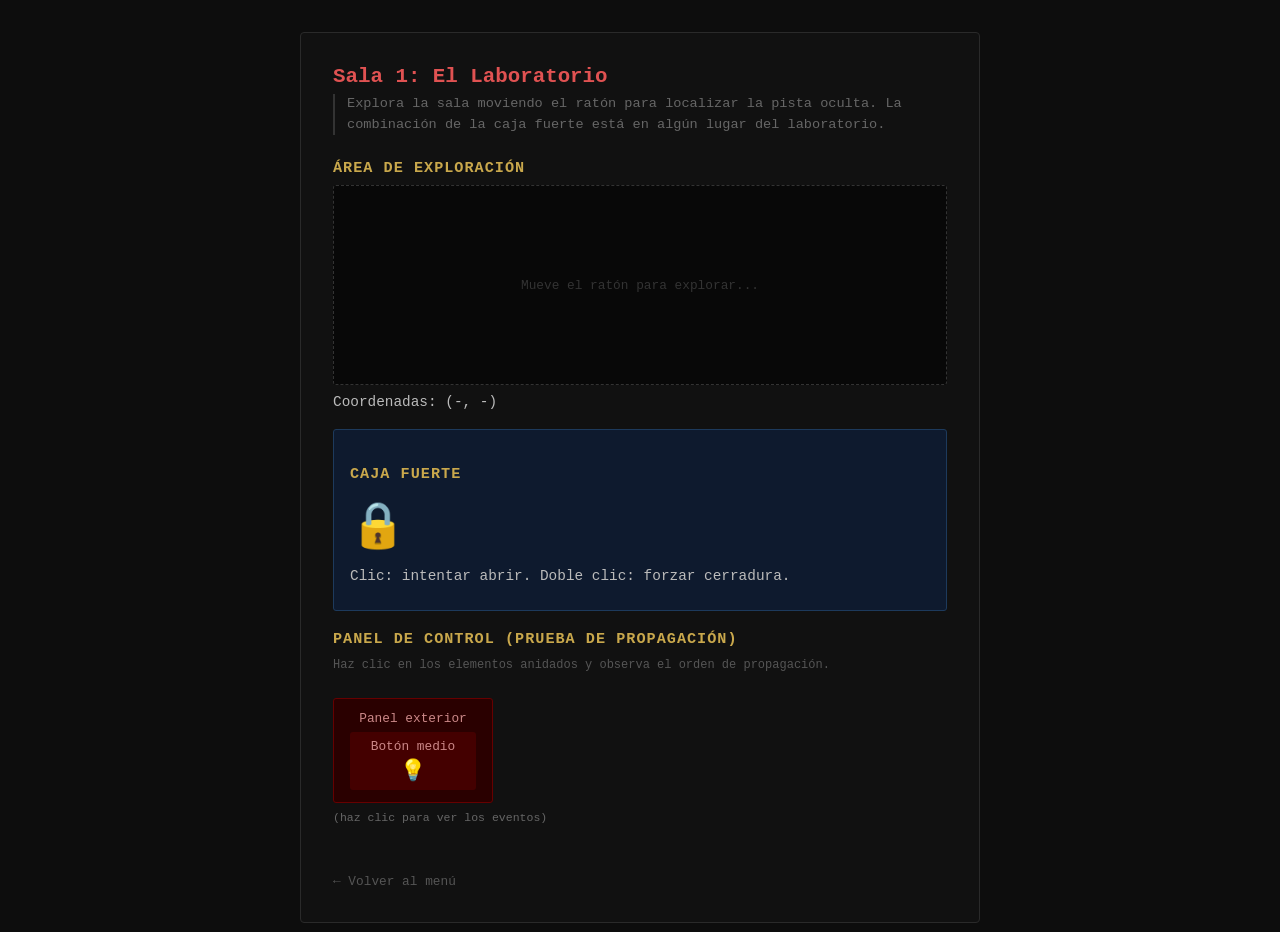
==== sala1/sala1.html @ 7e7aed98 "Sala 1. Se añaden eventos de ratón con coordenadas relativas al área" ====
<!DOCTYPE html>
<html lang="es">

<head>
  <meta charset="UTF-8">
  <title>Sala 1. El Laboratorio</title>
  <link rel="stylesheet" href="../estilos.css">
</head>

<body>
  <div class="sala">
    <h2>Sala 1: El Laboratorio</h2>
    <p class="descripcion">
      Explora la sala moviendo el ratón para localizar la pista oculta.
      La combinación de la caja fuerte está en algún lugar del laboratorio.
    </p>

    <!-- Área de exploración: mousemove + getBoundingClientRect -->
    <h3>Área de exploración</h3>
    <div class="area-exploracion" id="area">
      <span class="hint">Mueve el ratón para explorar...</span>
      <div class="objeto-oculto" id="objetoOculto">🔑</div>
    </div>
    <p id="coordenadas">Coordenadas: (-, -)</p>
    <p id="mensaje-area"></p>

    <!-- Caja fuerte: handleEvent (click y doble click) -->
    <div class="panel-cofre">
      <h3>Caja fuerte</h3>
      <div class="cofre" id="cofre">🔒</div>
      <p id="mensaje-cofre">Clic: intentar abrir. Doble clic: forzar cerradura.</p>
    </div>

    <!-- Panel de alarma: propagación y captura -->
    <h3>Panel de control (prueba de propagación)</h3>
    <p style="font-size:0.75rem; color:#555; margin-bottom:0.5rem">
      Haz clic en los elementos anidados y observa el orden de propagación.
    </p>
    <div class="panel-alarma" id="panelAlarma" data-externo>
      Panel exterior
      <div class="boton-alarma" id="botonAlarma">
        Botón medio
        <span class="luz" id="luz">💡</span>
      </div>
    </div>
    <p id="mensaje-propagacion">(haz clic para ver los eventos)</p>

    <a href="../index.html" class="btn-volver">← Volver al menú</a>
  </div>

  <script src="sala1.js"></script>
</body>

</html>
---- estilos.css ----
* {
    box-sizing: border-box;
    margin: 0;
    padding: 0;
}

body {
    font-family: 'Courier New', monospace;
    background: #0d0d0d;
    color: #d4d4d4;
    min-height: 100vh;
}

p {
    margin: 0.4rem 0;
    font-size: 0.9rem;
    color: #bbb;
    line-height: 1.5;
}

h3 {
    color: #c9a84c;
    font-size: 0.95rem;
    margin: 1.2rem 0 0.5rem;
    text-transform: uppercase;
    letter-spacing: 1px;
}

/* ---- MENÚ PRINCIPAL ---- */
.menu {
    max-width: 460px;
    margin: 6rem auto;
    text-align: center;
    padding: 2.5rem 2rem;
    background: #111;
    border-radius: 4px;
    border: 1px solid #2a2a2a;
}

.menu h1 {
    font-size: 1.8rem;
    margin-bottom: 0.5rem;
    color: #e05252;
}

.subtitulo {
    color: #666;
    margin-bottom: 2rem;
}

.salas {
    display: flex;
    flex-direction: column;
    gap: 0.75rem;
}

.btn-sala {
    display: block;
    padding: 0.9rem 1rem;
    background: #1a1a1a;
    color: #d4d4d4;
    text-decoration: none;
    border-radius: 3px;
    border: 1px solid #333;
    font-family: 'Courier New', monospace;
    transition: border-color 0.2s, color 0.2s;
    font-size: 0.9rem;
}

.btn-sala:hover {
    border-color: #e05252;
    color: #e05252;
}

/* ---- SALA GENERAL ---- */
.sala {
    max-width: 680px;
    margin: 2rem auto;
    padding: 2rem;
    background: #111;
    border-radius: 4px;
    border: 1px solid #2a2a2a;
}

.sala h2 {
    color: #e05252;
    margin-bottom: 0.4rem;
    font-size: 1.3rem;
}

.descripcion {
    color: #666;
    margin-bottom: 1.5rem;
    font-size: 0.85rem;
    border-left: 2px solid #333;
    padding-left: 0.75rem;
}

.btn-volver {
    display: inline-block;
    margin-top: 2.5rem;
    color: #555;
    text-decoration: none;
    font-size: 0.8rem;
    font-family: 'Courier New', monospace;
}

.btn-volver:hover {
    color: #999;
}

/* ---- ÁREA DE EXPLORACIÓN (Sala 1) ---- */
.area-exploracion {
    position: relative;
    width: 100%;
    height: 200px;
    background: #080808;
    border: 1px dashed #333;
    border-radius: 3px;
    cursor: crosshair;
    overflow: hidden;
}

.area-exploracion .hint {
    position: absolute;
    top: 50%;
    left: 50%;
    transform: translate(-50%, -50%);
    color: #333;
    pointer-events: none;
    font-size: 0.8rem;
}

.objeto-oculto {
    position: absolute;
    font-size: 1.4rem;
    opacity: 0;
    transition: opacity 0.15s;
    pointer-events: none;
}

/* ---- COFRE (Sala 1) ---- */
.panel-cofre {
    margin-top: 1rem;
    padding: 1rem;
    background: #0e1a2e;
    border-radius: 3px;
    border: 1px solid #1d3a5c;
}

.cofre {
    font-size: 2.8rem;
    cursor: pointer;
    display: inline-block;
    margin: 0.4rem 0;
    transition: transform 0.25s;
    user-select: none;
}

.cofre:hover {
    transform: scale(1.08);
}

/* ---- PANEL ALARMA (Sala 1) ---- */
.panel-alarma {
    display: inline-block;
    margin-top: 1rem;
    padding: 0.75rem 1rem;
    background: #2a0000;
    border: 1px solid #600;
    border-radius: 3px;
    cursor: pointer;
    text-align: center;
    min-width: 160px;
    font-size: 0.8rem;
    color: #c88;
}

.boton-alarma {
    background: #400;
    border-radius: 3px;
    padding: 0.4rem;
    margin-top: 0.4rem;
    cursor: pointer;
}

.luz {
    font-size: 1.3rem;
    cursor: pointer;
    display: block;
    margin-top: 0.3rem;
}

#mensaje-propagacion {
    font-size: 0.72rem;
    color: #666;
    margin-top: 0.4rem;
    font-family: 'Courier New', monospace;
    cursor: pointer;
    min-height: 1rem;
    line-height: 1.6;
}

/* ---- TECLADO (Sala 2) ---- */
.panel-teclado {
    padding: 1rem;
    background: #0e1a2e;
    border: 1px solid #1d3a5c;
    border-radius: 3px;
    margin-bottom: 1rem;
}

.panel-teclado input {
    font-size: 1.4rem;
    padding: 0.4rem 1rem;
    background: #000;
    color: #00ff88;
    border: 1px solid #00ff88;
    border-radius: 2px;
    font-family: 'Courier New', monospace;
    letter-spacing: 0.6rem;
    width: 160px;
    margin: 0.5rem 0;
    display: block;
}

.panel-teclado input:focus {
    outline: none;
    box-shadow: 0 0 6px #00ff8844;
}

/* ---- PUERTA (Sala 2) ---- */
.puerta {
    display: inline-block;
    text-align: center;
    padding: 1rem 1.5rem;
    background: #1a1000;
    border: 1px solid #c9a84c;
    border-radius: 3px;
    margin: 1rem 0;
}

.puerta span {
    font-size: 2.8rem;
    display: block;
}

.puerta p {
    color: #c9a84c;
    font-size: 0.75rem;
    margin-top: 0.3rem;
}

/* ---- DRAG & DROP OBJETOS (Sala 3) ---- */
.objetos-drag {
    display: flex;
    gap: 0.5rem;
    flex-wrap: wrap;
    margin: 0.5rem 0;
}

.objeto-arrastrable {
    padding: 0.5rem 0.9rem;
    background: #1a1a1a;
    border: 1px solid #444;
    border-radius: 3px;
    cursor: grab;
    user-select: none;
    font-size: 0.85rem;
}

.objeto-arrastrable:active {
    cursor: grabbing;
}

.estanterias {
    display: flex;
    gap: 0.5rem;
    flex-wrap: wrap;
    margin: 0.5rem 0;
}

.estanteria {
    flex: 1;
    min-height: 75px;
    min-width: 130px;
    padding: 0.5rem;
    background: #080808;
    border: 1px dashed #333;
    border-radius: 3px;
    font-size: 0.72rem;
    color: #555;
    display: flex;
    flex-wrap: wrap;
    gap: 4px;
    align-items: flex-start;
}

.estanteria.highlight {
    border-color: #4a8fcc;
    background: #0a1422;
}

/* ---- DROP FICHERO (Sala 3) ---- */
.drop-fichero {
    padding: 1.5rem;
    border: 1px dashed #444;
    border-radius: 3px;
    text-align: center;
    cursor: pointer;
    color: #555;
    background: #080808;
    transition: border-color 0.2s, color 0.2s;
    font-size: 0.85rem;
    margin: 0.5rem 0;
}

.drop-fichero.highlight {
    border-color: #4a8fcc;
    color: #4a8fcc;
}

/* ---- INFO VENTANA FIJA (Sala 3) ---- */
.info-ventana {
    position: fixed;
    top: 1rem;
    right: 1rem;
    background: #111;
    padding: 0.5rem 0.9rem;
    border: 1px solid #2a2a2a;
    border-radius: 3px;
    font-size: 0.72rem;
    color: #555;
    line-height: 1.7;
}

/* ---- FORMULARIO (Sala 3) ---- */
.seccion-formulario {
    margin-top: 1.5rem;
}

#formEscape {
    display: flex;
    flex-direction: column;
    gap: 0.3rem;
}

#formEscape label {
    font-size: 0.78rem;
    color: #666;
    margin-top: 0.6rem;
}

#formEscape input {
    padding: 0.45rem 0.7rem;
    background: #080808;
    border: 1px solid #333;
    border-radius: 2px;
    color: #d4d4d4;
    font-size: 0.85rem;
    font-family: 'Courier New', monospace;
}

#formEscape input:focus {
    outline: none;
    border-color: #4a8fcc;
}

#formEscape button {
    margin-top: 1rem;
    padding: 0.7rem;
    background: #e05252;
    color: white;
    border: none;
    border-radius: 3px;
    cursor: pointer;
    font-size: 0.9rem;
    font-family: 'Courier New', monospace;
}

#formEscape button:hover {
    background: #c43e3e;
}

#mensajeForm {
    margin-top: 0.5rem;
    font-size: 0.85rem;
    color: #4a8fcc;
    min-height: 1.2rem;
}

/* ---- Secciones internas ---- */
.seccion-drag,
.seccion-fichero,
.seccion-formulario {
    margin-top: 1.5rem;
    padding-top: 1.5rem;
    border-top: 1px solid #1a1a1a;
}

.contenido-extra {
    padding: 2rem 0;
    color: #333;
    font-size: 0.8rem;
    line-height: 2;
}
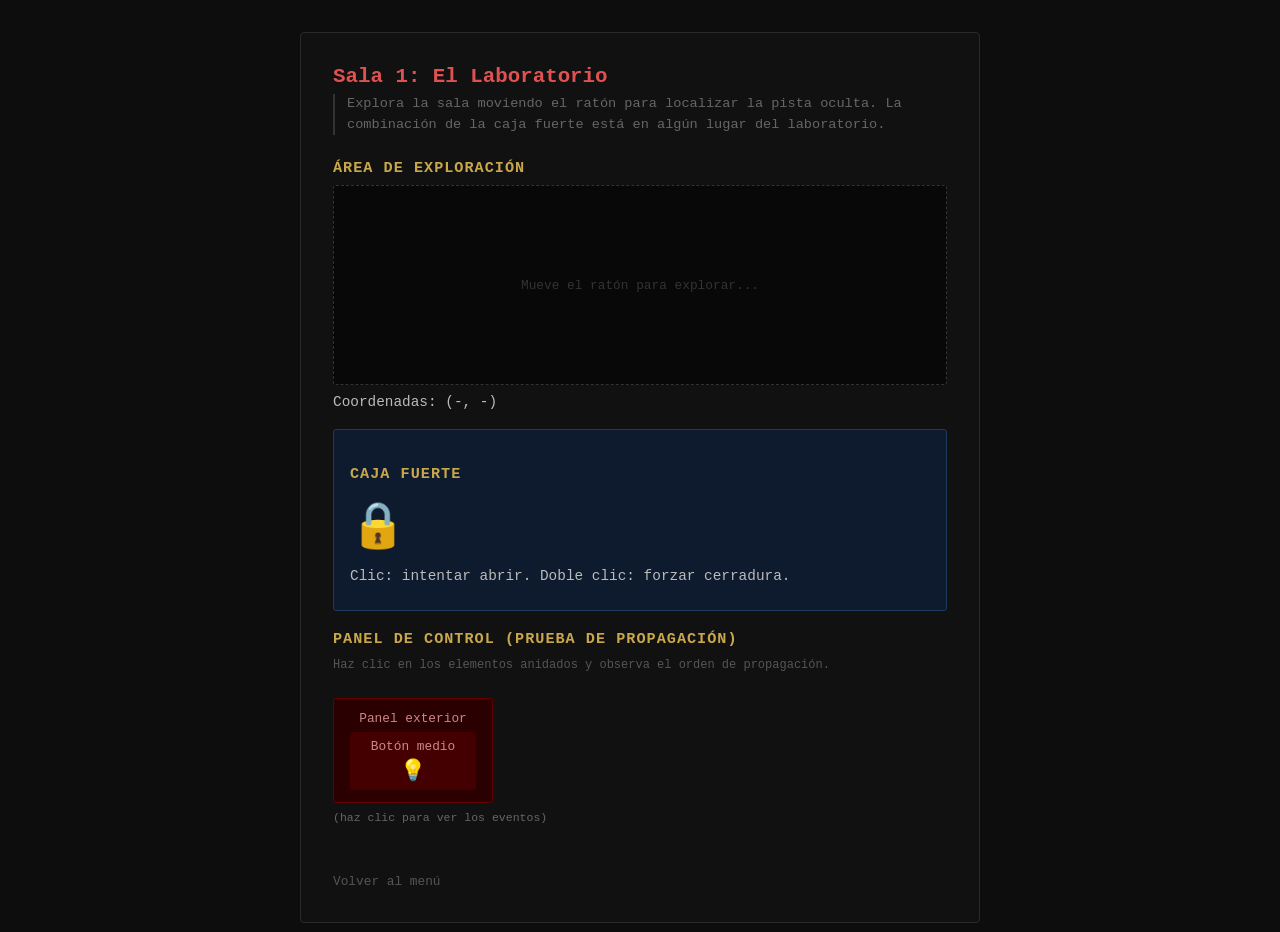
==== commit 8a4cb829: "Ajustes generales de estilo y correcciones en las tres salas" ====
--- a/sala1/sala1.html
+++ b/sala1/sala1.html
@@ -15,7 +15,7 @@
       La combinación de la caja fuerte está en algún lugar del laboratorio.
     </p>
 
-    <!-- Área de exploración: mousemove + getBoundingClientRect -->
+    <!-- Área de exploración: Empleando mousemove + getBoundingClientRect -->
     <h3>Área de exploración</h3>
     <div class="area-exploracion" id="area">
       <span class="hint">Mueve el ratón para explorar...</span>
@@ -24,7 +24,7 @@
     <p id="coordenadas">Coordenadas: (-, -)</p>
     <p id="mensaje-area"></p>
 
-    <!-- Caja fuerte: handleEvent (click y doble click) -->
+    <!-- Caja fuerte: Empleo handleEvent que es click y doble click -->
     <div class="panel-cofre">
       <h3>Caja fuerte</h3>
       <div class="cofre" id="cofre">🔒</div>
@@ -45,7 +45,7 @@
     </div>
     <p id="mensaje-propagacion">(haz clic para ver los eventos)</p>
 
-    <a href="../index.html" class="btn-volver">← Volver al menú</a>
+    <a href="../index.html" class="btn-volver">Volver al menú</a>
   </div>
 
   <script src="sala1.js"></script>
